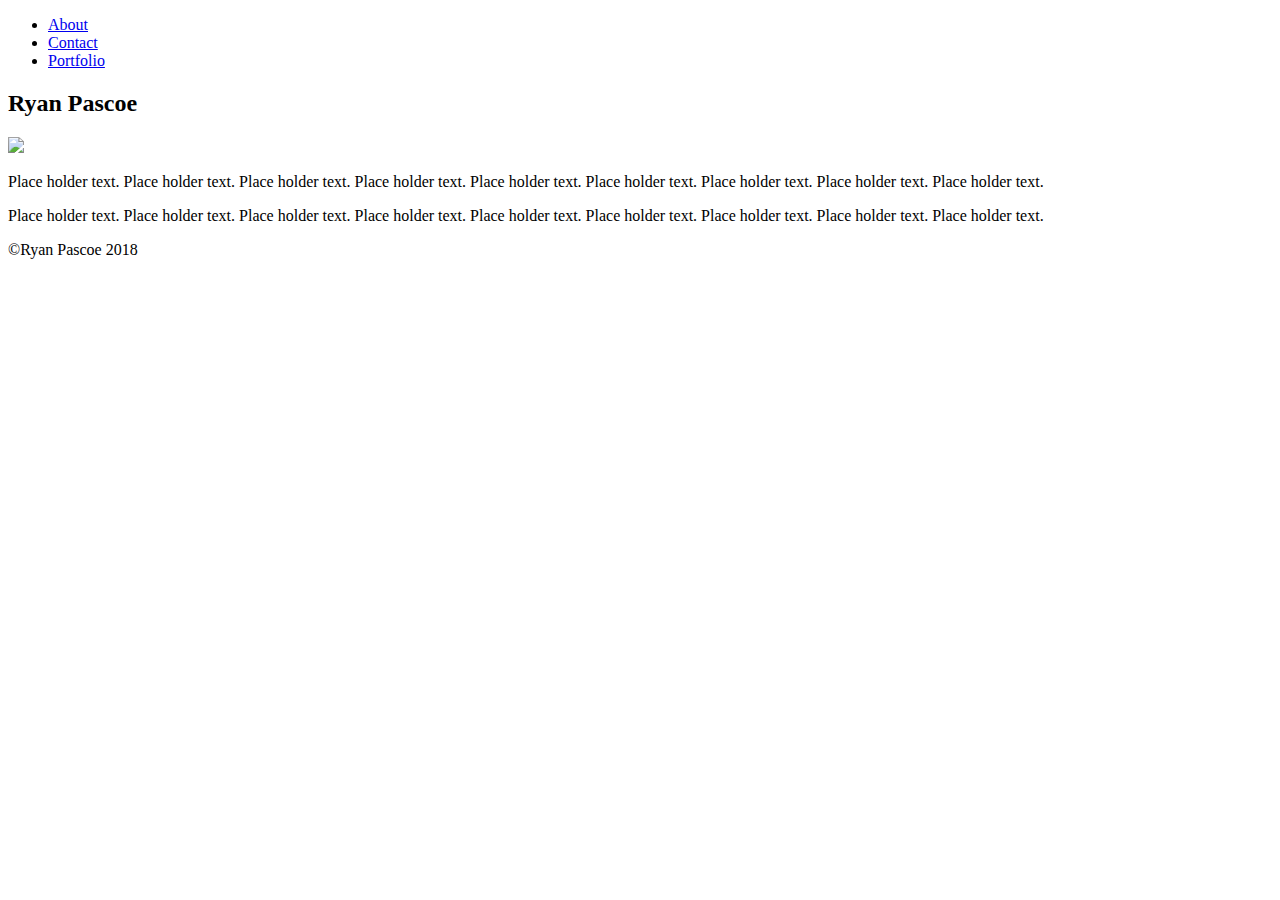
==== index.html @ c5a65840 "Add files via upload" ====
<!DOCTYPE html>
<html>
<title>
  Ryan Pascoe
</title>
<header>
    <link rel="stylesheet" type="text/css" href="reset.css">
    <link rel="stylesheet" href="https://stackpath.bootstrapcdn.com/bootstrap/4.1.3/css/bootstrap.min.css" integrity="sha384-MCw98/SFnGE8fJT3GXwEOngsV7Zt27NXFoaoApmYm81iuXoPkFOJwJ8ERdknLPMO" crossorigin="anonymous">
    <link rel="stylesheet" type="text/css" href="bootstrap_style.css">
    <link href="https://fonts.googleapis.com/css?family=Cookie" rel="stylesheet">
</header>
<body background="aPLQ4.png">
        <nav class="navbar navbar-expand-sm bg-dark navbar-dark">
                <ul class="navbar-nav">
                  <li class="nav-item active">
                    <a class="nav-link" href="index.html">About</a>
                  </li>
                  <li class="nav-item">
                    <a class="nav-link" href="contact.html">Contact</a>
                  </li>
                  <li class="nav-item">
                    <a class="nav-link" href="portfolio.html">Portfolio</a>
                  </li>
                </ul>
        </nav>
        <div class="container">
          <div class="row">
            <div class="col -12 m-6">
              <h2>
                Ryan Pascoe
              </h2>
            </div>
          </div>
        </div>
        <div class="container bg-white">
            <div class="row">
                <div class="col -3 m-5">
                    <img id="me" src="fat.jpg">
                </div>
                <div class="col -9 m-5">
                    <p class="left">
                      Place holder text. Place holder text. Place holder text. Place holder text. Place holder text. Place holder text. Place holder text. Place holder text. Place holder text. 
                    </p>
                    <p class="left">
                        Place holder text. Place holder text. Place holder text. Place holder text. Place holder text. Place holder text. Place holder text. Place holder text. Place holder text. 
                    </p>
                </div>
            </div>
        </div>
        <div id="footer">
                <div class="container">
                  <p>&copy;Ryan Pascoe 2018</p>
                </div>
        </div>
</body>

</html>
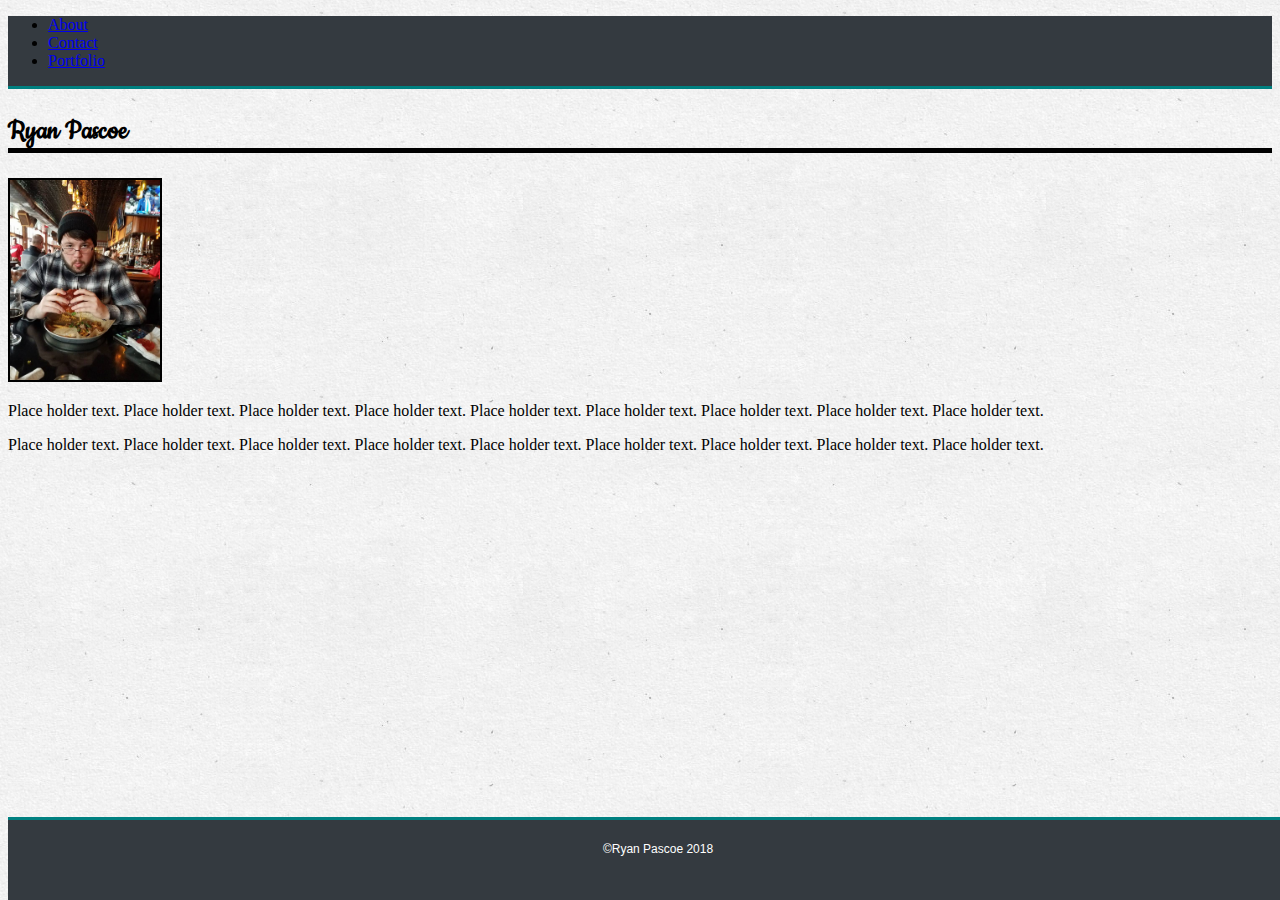
==== commit be9193e1: "Add files via upload" ====
--- a/index.html
+++ b/index.html
@@ -6,20 +6,20 @@
 <header>
     <link rel="stylesheet" type="text/css" href="reset.css">
     <link rel="stylesheet" href="https://stackpath.bootstrapcdn.com/bootstrap/4.1.3/css/bootstrap.min.css" integrity="sha384-MCw98/SFnGE8fJT3GXwEOngsV7Zt27NXFoaoApmYm81iuXoPkFOJwJ8ERdknLPMO" crossorigin="anonymous">
-    <link rel="stylesheet" type="text/css" href="bootstrap_style.css">
+    <link rel="stylesheet" type="text/css" href="homework/bootstrap_style.css">
     <link href="https://fonts.googleapis.com/css?family=Cookie" rel="stylesheet">
 </header>
-<body background="aPLQ4.png">
+<body background="homework/aPLQ4.png">
         <nav class="navbar navbar-expand-sm bg-dark navbar-dark">
                 <ul class="navbar-nav">
                   <li class="nav-item active">
                     <a class="nav-link" href="index.html">About</a>
                   </li>
                   <li class="nav-item">
-                    <a class="nav-link" href="contact.html">Contact</a>
+                    <a class="nav-link" href="homework/contact.html">Contact</a>
                   </li>
                   <li class="nav-item">
-                    <a class="nav-link" href="portfolio.html">Portfolio</a>
+                    <a class="nav-link" href="homework/portfolio.html">Portfolio</a>
                   </li>
                 </ul>
         </nav>
@@ -35,7 +35,7 @@
         <div class="container bg-white">
             <div class="row">
                 <div class="col -3 m-5">
-                    <img id="me" src="fat.jpg">
+                    <img id="me" src="homework/fat.jpg">
                 </div>
                 <div class="col -9 m-5">
                     <p class="left">
